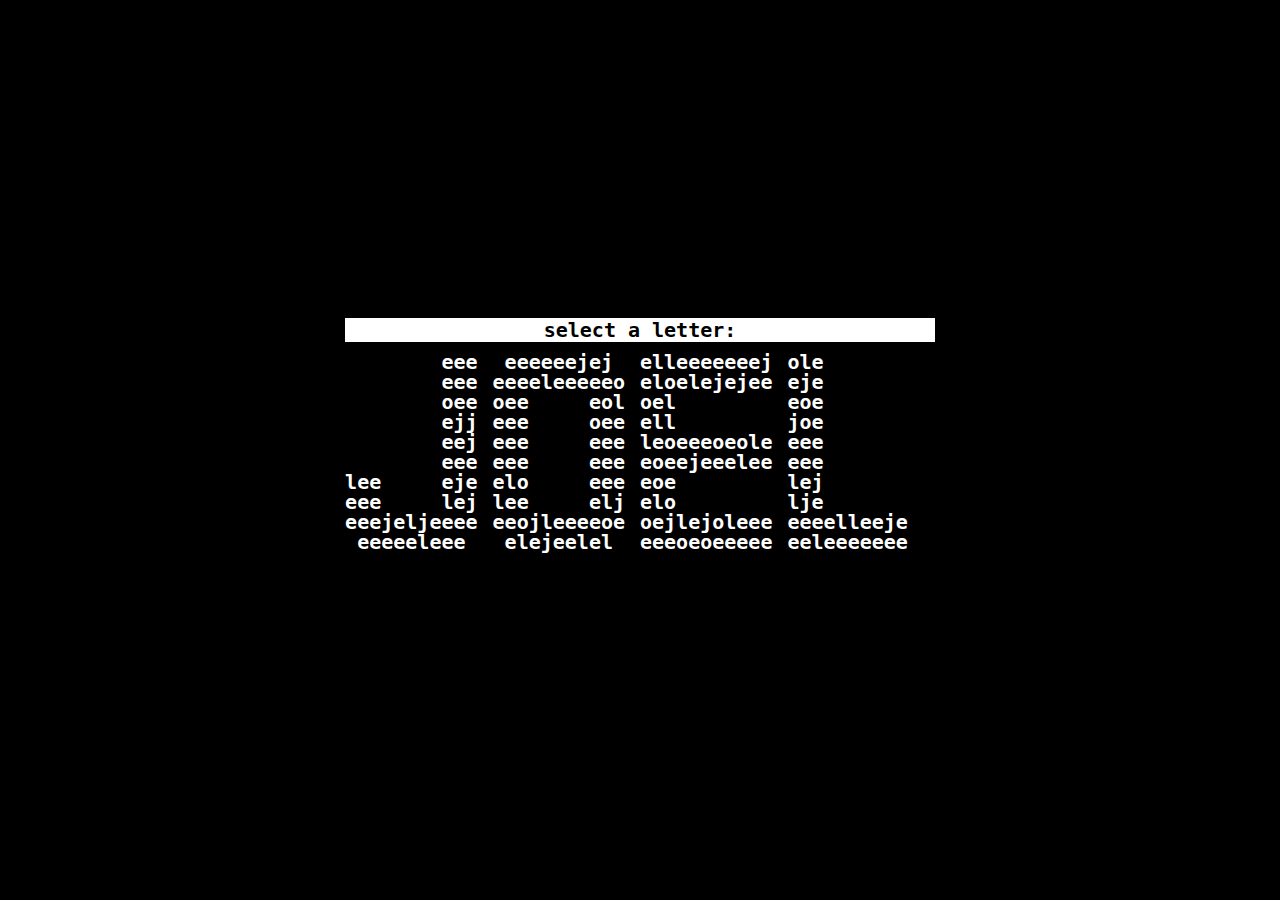
==== index.html @ b547533f "Add files via upload" ====
<!DOCTYPE html>
<html>
<head>
    <title>
            Joel
    </title>
    <link rel="stylesheet" href="index.css">
</head>

<body>
    <div id="bigframe">
        <p id="tip">select a letter:</p>
        <div class="frame">
            <div class="character" id="J" onmouseover="showb1()" onmouseleave="hideb1()" onclick="fadeOut2past_work()">
                <p class="text">&nbsp&nbsp&nbsp&nbsp&nbsp&nbsp&nbsp&nbsp###</p>
                <p class="text">&nbsp&nbsp&nbsp&nbsp&nbsp&nbsp&nbsp&nbsp###</p>
                <p class="text">&nbsp&nbsp&nbsp&nbsp&nbsp&nbsp&nbsp&nbsp###</p>
                <p class="text">&nbsp&nbsp&nbsp&nbsp&nbsp&nbsp&nbsp&nbsp###</p>
                <p class="text">&nbsp&nbsp&nbsp&nbsp&nbsp&nbsp&nbsp&nbsp###</p>
                <p class="text">&nbsp&nbsp&nbsp&nbsp&nbsp&nbsp&nbsp&nbsp###</p>
                <p class="text">###&nbsp&nbsp&nbsp&nbsp&nbsp###</p>
                <p class="text">###&nbsp&nbsp&nbsp&nbsp&nbsp###</p>
                <p class="text">###########</p>
                <p class="text">&nbsp#########&nbsp</p>
            </div>
            <div class="character" id="O" onmouseover="showb2()" onmouseleave="hideb2()" onclick="fadeOut2project_A()">
                <p class="text">&nbsp#########&nbsp</p>
                <p class="text">###########</p>
                <p class="text">###&nbsp&nbsp&nbsp&nbsp&nbsp###</p>
                <p class="text">###&nbsp&nbsp&nbsp&nbsp&nbsp###</p>
                <p class="text">###&nbsp&nbsp&nbsp&nbsp&nbsp###</p>
                <p class="text">###&nbsp&nbsp&nbsp&nbsp&nbsp###</p>
                <p class="text">###&nbsp&nbsp&nbsp&nbsp&nbsp###</p>
                <p class="text">###&nbsp&nbsp&nbsp&nbsp&nbsp###</p>
                <p class="text">###########</p>
                <p class="text">&nbsp#########&nbsp</p>
            </div>
            <div class="character" id="E" onmouseover="showb3()" onmouseleave="hideb3()" onclick="fadeOut2essays()">
                <p class="text">###########</p>
                <p class="text">###########</p>
                <p class="text">###&nbsp&nbsp&nbsp&nbsp&nbsp&nbsp&nbsp&nbsp</p>
                <p class="text">###&nbsp&nbsp&nbsp&nbsp&nbsp&nbsp&nbsp&nbsp</p>
                <p class="text">###########</p>
                <p class="text">###########</p>
                <p class="text">###&nbsp&nbsp&nbsp&nbsp&nbsp&nbsp&nbsp&nbsp</p>
                <p class="text">###&nbsp&nbsp&nbsp&nbsp&nbsp&nbsp&nbsp&nbsp</p>
                <p class="text">###########</p>
                <p class="text">###########</p> 
            </div>
            <div class="character" id="L" onmouseover="showb4()" onmouseleave="hideb4()" onclick="fadeOut2research()">
                <p class="text">###&nbsp&nbsp&nbsp&nbsp&nbsp&nbsp&nbsp&nbsp</p>
                <p class="text">###&nbsp&nbsp&nbsp&nbsp&nbsp&nbsp&nbsp&nbsp</p>
                <p class="text">###&nbsp&nbsp&nbsp&nbsp&nbsp&nbsp&nbsp&nbsp</p>
                <p class="text">###&nbsp&nbsp&nbsp&nbsp&nbsp&nbsp&nbsp&nbsp</p>
                <p class="text">###&nbsp&nbsp&nbsp&nbsp&nbsp&nbsp&nbsp&nbsp</p>
                <p class="text">###&nbsp&nbsp&nbsp&nbsp&nbsp&nbsp&nbsp&nbsp</p>
                <p class="text">###&nbsp&nbsp&nbsp&nbsp&nbsp&nbsp&nbsp&nbsp</p>
                <p class="text">###&nbsp&nbsp&nbsp&nbsp&nbsp&nbsp&nbsp&nbsp </p>
                <p class="text">##########</p>
                <p class="text">##########</p>
            </div>
        </div>
        <div class="frame">
            <button class="menuButton" id="past_work" onmouseover="showb1()" onmouseleave="hideb1()" onclick="fadeOut2past_work()">past_work</button>
            <button class="menuButton" id="project_A" onmouseover="showb2()" onmouseleave="hideb2()" onclick="fadeOut2project_A()">project_A</button>
            <button class="menuButton" id="essays" onmouseover="showb3()" onmouseleave="hideb3()" onclick="fadeOut2essays()">essays</button>
            <button class="menuButton" id="research" onmouseover="showb4()" onmouseleave="hideb4()" onclick="fadeOut2research()">research</button>
        </div>
    </div>
    <script src="index.js"></script>
</body>

</html>
---- index.css ----
html, body {
    height: 100%;
    background-color: rgb(0, 0, 0);
    margin: 0%;
    display: flex;
    align-items: center;
    justify-content: center;
}

.frame {
    display: flex;
}

.character {
    margin-right: 15px;
    line-height: 0%;
}

.text {
    font-size: 20px;
    font-weight: bold;
    font-family: monospace;
    color: white;
}

.menuButton {
    visibility: hidden;
    text-align: center;
    font-family: monospace;
    font-weight: bold;
    font-size: 20px;
    background: white;
    color: black;
    border-style: solid;
    border-color: black;
    width: 132px;
    height: 40px;
    margin-right: 15px;
    transform:translate(0,-130px);
}

#tip {
    text-align: center;
    background-color: white;
    font-size: 20px;
    font-weight: bold;
    font-family: monospace;
    color: black;
    margin-bottom: 0%;
}
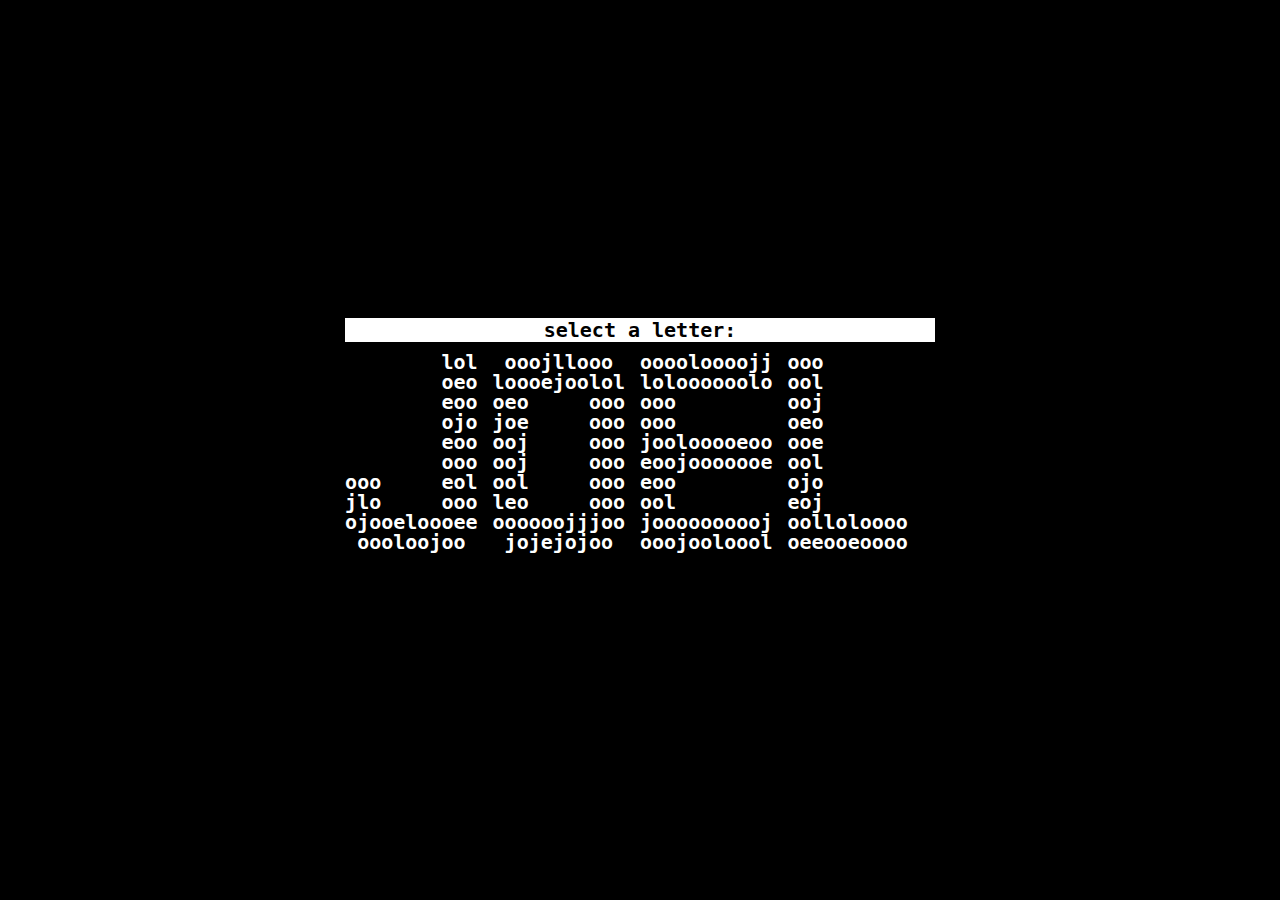
==== commit 7c9daf76: "Update index.html" ====
--- a/index.html
+++ b/index.html
@@ -62,7 +62,7 @@
         </div>
         <div class="frame">
             <button class="menuButton" id="past_work" onmouseover="showb1()" onmouseleave="hideb1()" onclick="fadeOut2past_work()">past_work</button>
-            <button class="menuButton" id="project_A" onmouseover="showb2()" onmouseleave="hideb2()" onclick="fadeOut2project_A()">project_A</button>
+            <button class="menuButton" id="project_A" onmouseover="showb2()" onmouseleave="hideb2()" onclick="fadeOut2project_A()">perspective</button>
             <button class="menuButton" id="essays" onmouseover="showb3()" onmouseleave="hideb3()" onclick="fadeOut2essays()">essays</button>
             <button class="menuButton" id="research" onmouseover="showb4()" onmouseleave="hideb4()" onclick="fadeOut2research()">research</button>
         </div>
@@ -70,4 +70,4 @@
     <script src="index.js"></script>
 </body>
 
-</html>+</html>
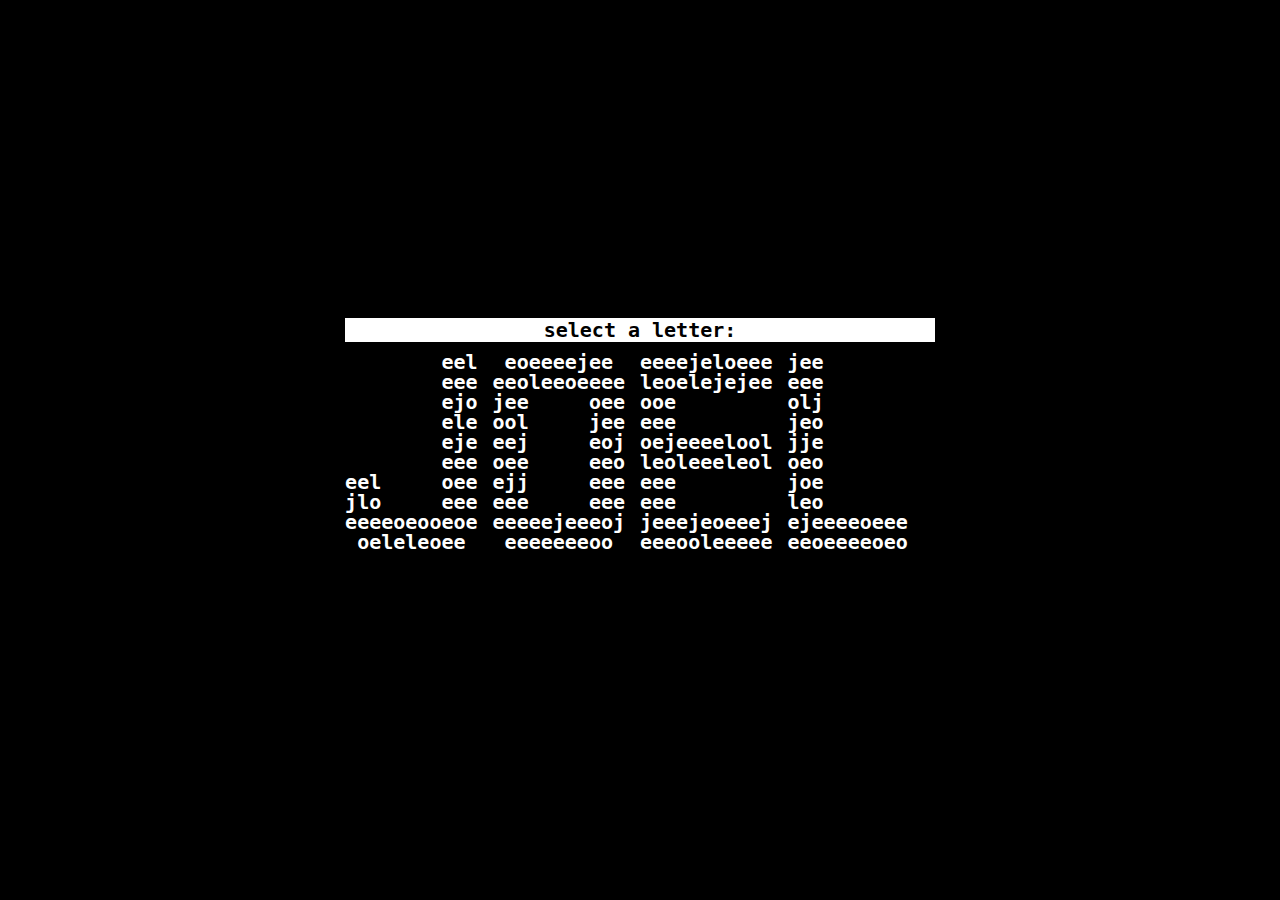
==== commit 10d57baf: "Update index.html" ====
--- a/index.html
+++ b/index.html
@@ -62,7 +62,7 @@
         </div>
         <div class="frame">
             <button class="menuButton" id="past_work" onmouseover="showb1()" onmouseleave="hideb1()" onclick="fadeOut2past_work()">past_work</button>
-            <button class="menuButton" id="project_A" onmouseover="showb2()" onmouseleave="hideb2()" onclick="fadeOut2project_A()">perspective</button>
+            <button class="menuButton" id="project_A" onmouseover="showb2()" onmouseleave="hideb2()" onclick="fadeOut2project_A()">weeks_left</button>
             <button class="menuButton" id="essays" onmouseover="showb3()" onmouseleave="hideb3()" onclick="fadeOut2essays()">essays</button>
             <button class="menuButton" id="research" onmouseover="showb4()" onmouseleave="hideb4()" onclick="fadeOut2research()">research</button>
         </div>
